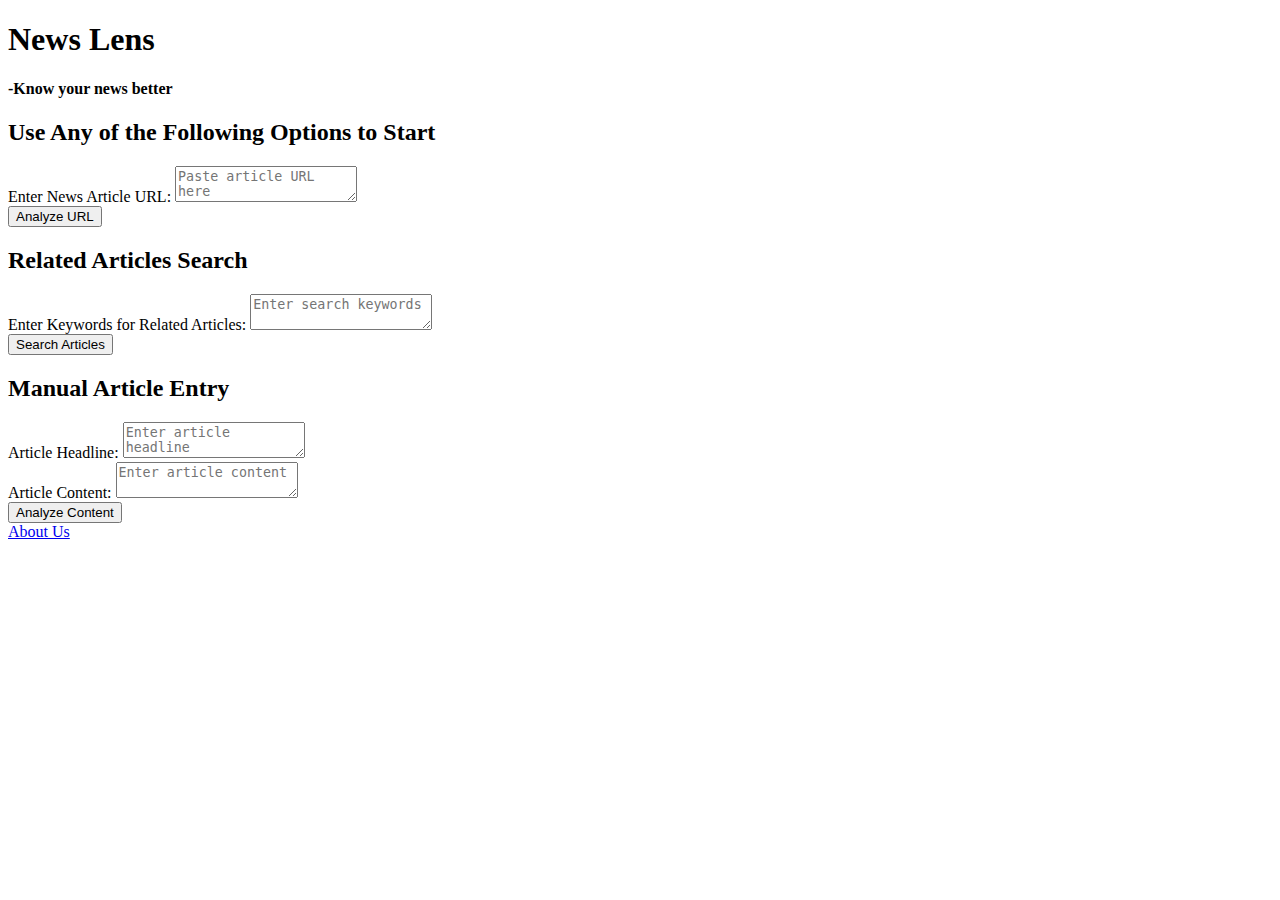
==== templates/index.html @ 08f161e2 "Reorganized files" ====
<!DOCTYPE html>
<html lang="en">

<head>
    <meta charset="UTF-8" <meta name='viewport' content='width=device-width, initial-scale=1'>
    <title>
        News Lens
    </title>
    <link rel="stylesheet" href="frontend/styles.css">

    <link rel="preconnect" href="https://fonts.googleapis.com">
    <link rel="preconnect" href="https://fonts.gstatic.com" crossorigin>
    <link
        href="https://fonts.googleapis.com/css2?family=Saira+Stencil+One&family=Source+Code+Pro:ital,wght@0,566;1,566&family=Tektur:wght@400..900&display=swap"
        rel="stylesheet">

    <script src="scripts.js" defer></script>

</head>

<body>
    <!--title-->
    <div class="news_lens">
        <div class="title">
            <h1>News Lens</h1>
        </div>
        <div class="title">
            <h4>-Know your news better </h4>
        </div>
    </div>

    <body>
        <div class="container">
            <form id="article-form">
                <div class="form-section">
                    <h2>Use Any of the Following Options to Start </h2>
                    <div class="input-group">
                        <label for="article-url">Enter News Article URL:</label>
                        <textarea id="article-url" placeholder="Paste article URL here"></textarea>
                    </div>
                    <div class = "buttonDiv">
                    <div class = "buttonDiv">
                    <button type="button" onclick="redirectToResultPage()">Analyze URL</button>
                    </div></div>
                </div>
    
                <div class="form-section">
                    <h2>Related Articles Search</h2>
                    <div class="input-group">
                        <label for="search-prompt">Enter Keywords for Related Articles:</label>
                        <textarea id="search-prompt" placeholder="Enter search keywords"></textarea>
                    </div>
                    <div class = "buttonDiv">
                    <button type="button" onclick="searchArticle()">Search Articles</button>
                </div></div>
    
                <div class="form-section">
                    <h2>Manual Article Entry</h2>
                    <div class="input-group">
                        <label for="headline">Article Headline:</label>
                        <textarea id="headline" placeholder="Enter article headline"></textarea>
                    </div>
                    <div class="input-group">
                        <label for="content">Article Content:</label>
                        <textarea id="content" placeholder="Enter article content"></textarea>
                    </div>
                    <div class = "buttonDiv">
                    <button type="button" onclick="predictBiasFromText()">Analyze Content</button>
                </div></div>
            </form>
        </div>


        <footer>
            <nav>
                <a href="./frontend/pages/aboutUs.html" class="about-button">About Us</a>
            </nav>
        </footer>

</body>




</html>
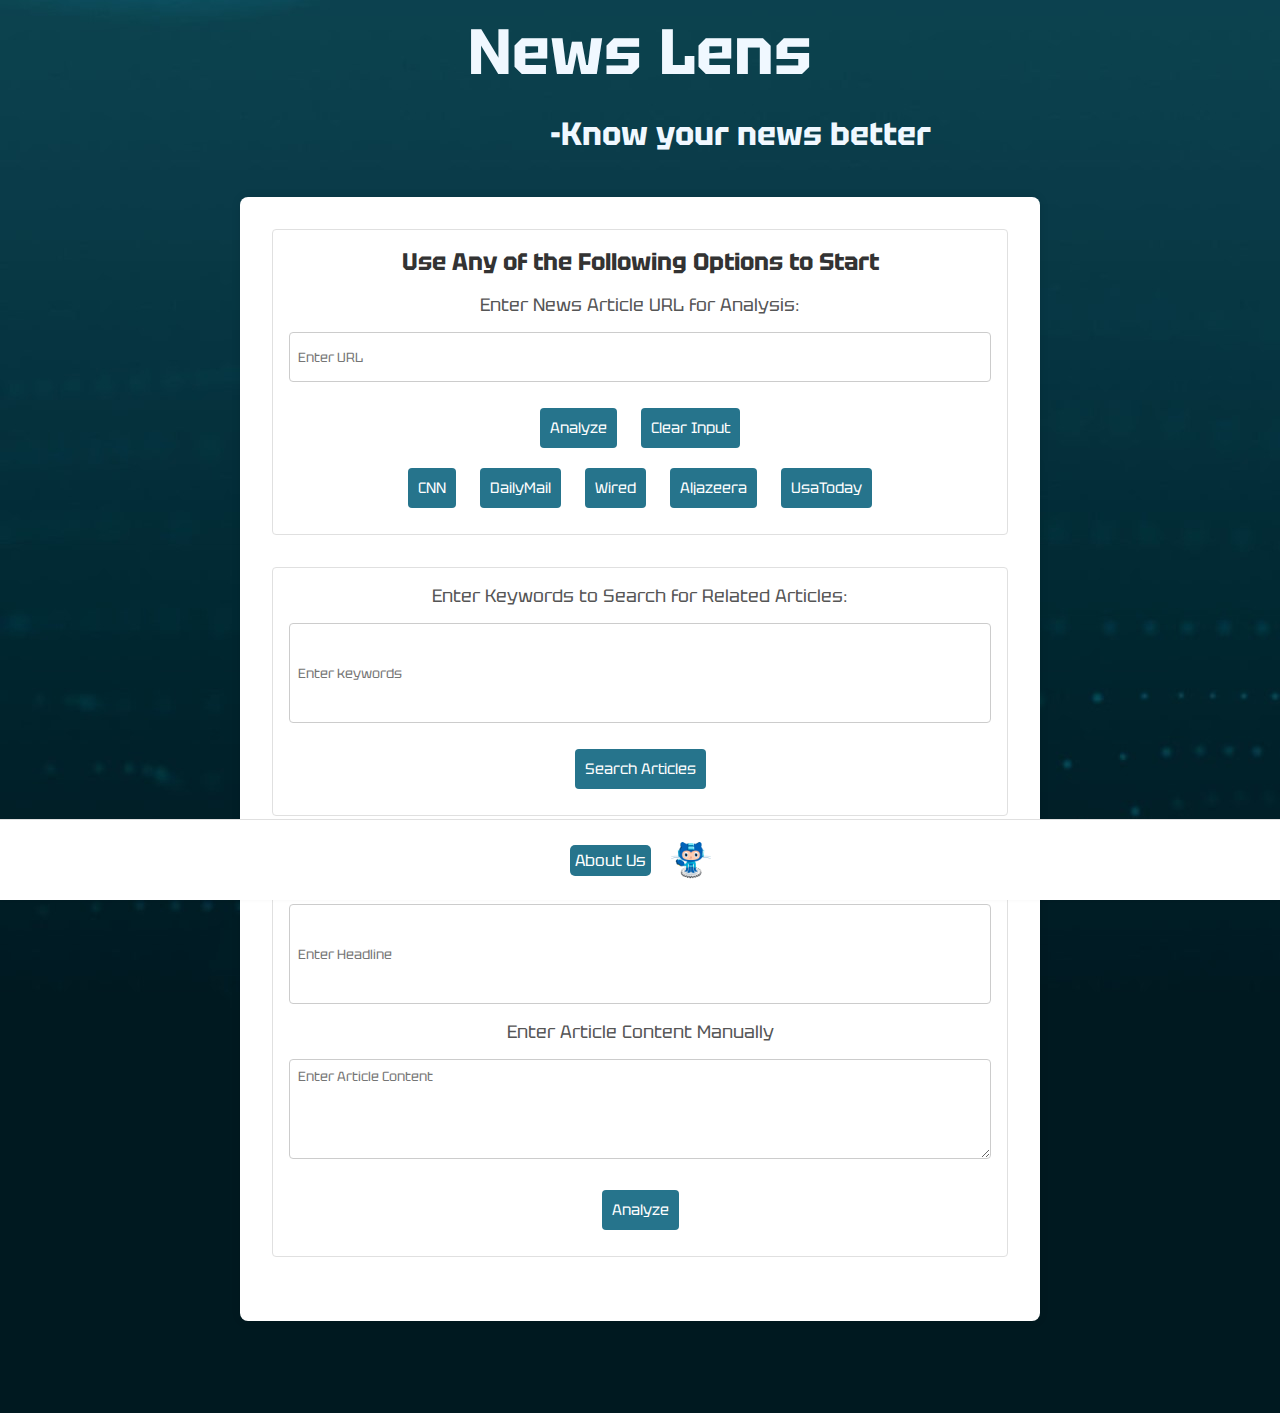
==== commit de43e3ed: "Update index.html" ====
--- a/templates/index.html
+++ b/templates/index.html
@@ -6,7 +6,7 @@
     <title>
         News Lens
     </title>
-    <link rel="stylesheet" href="frontend/styles.css">
+    <link rel="stylesheet" href="/static/styles.css">
 
     <link rel="preconnect" href="https://fonts.googleapis.com">
     <link rel="preconnect" href="https://fonts.gstatic.com" crossorigin>
@@ -14,7 +14,7 @@
         href="https://fonts.googleapis.com/css2?family=Saira+Stencil+One&family=Source+Code+Pro:ital,wght@0,566;1,566&family=Tektur:wght@400..900&display=swap"
         rel="stylesheet">
 
-    <script src="scripts.js" defer></script>
+    <script src="/static/scripts.js" defer></script>
 
 </head>
 
@@ -31,57 +31,120 @@
 
     <body>
         <div class="container">
-            <form id="article-form">
+
+            <form action="/analyze" method="POST" id="article-form" onsubmit="return validateDomain(event)">
                 <div class="form-section">
                     <h2>Use Any of the Following Options to Start </h2>
                     <div class="input-group">
-                        <label for="article-url">Enter News Article URL:</label>
-                        <textarea id="article-url" placeholder="Paste article URL here"></textarea>
+                        <label for="url">Enter News Article URL for Analysis:</label>
+                        <input id="url" placeholder="Enter URL" name="url" required>
                     </div>
-                    <div class = "buttonDiv">
-                    <div class = "buttonDiv">
-                    <button type="button" onclick="redirectToResultPage()">Analyze URL</button>
-                    </div></div>
+
+                    <div class="buttonDiv">
+                        <button type="submit">Analyze</button>
+                        <button type="button" onclick="pasteUrl('')">Clear Input</button>
+
+
+                        <div class="links">
+                            <button type="button"
+                                onclick="pasteUrl('https://edition.cnn.com/2024/11/08/politics/doj-charges-three-iranian-plot-to-kill-donald-trump/index.html')">CNN</button>
+                            <button type="button"
+                                onclick="pasteUrl('https://www.dailymail.co.uk/news/article-14107179/how-old-Americans-Joe-Biden-really-video-president.html')">DailyMail</button>
+                            <button type="button"
+                                onclick="pasteUrl('https://www.wired.com/story/election-violence-is-already-here/')">Wired</button>
+                            <button type="button"
+                                onclick="pasteUrl('https://www.aljazeera.com/news/2024/10/20/indias-envoy-to-canada-rejects-involvement-in-sikh-activists-killing')">Aljazeera</button>
+                            <button type="button"
+                                onclick="pasteUrl('https://www.usatoday.com/story/sports/columnist/nancy-armour/2024/11/20/donald-trump-dance-athletes-celebrations-regret/76455082007/')">UsaToday</button>
+                        </div>
+                    </div>
+
                 </div>
-    
+
+
+            </form>
+
+            <form method="POST" action="/search_articles" >
                 <div class="form-section">
-                    <h2>Related Articles Search</h2>
+
                     <div class="input-group">
-                        <label for="search-prompt">Enter Keywords for Related Articles:</label>
-                        <textarea id="search-prompt" placeholder="Enter search keywords"></textarea>
+                        <label for="search-prompt">Enter Keywords to Search for Related Articles:</label>
+                        <input type="text" id="search-prompt" name="keywords" placeholder="Enter keywords">
                     </div>
-                    <div class = "buttonDiv">
-                    <button type="button" onclick="searchArticle()">Search Articles</button>
-                </div></div>
-    
+                    <div class="buttonDiv">
+                        <button type="submit">Search Articles</button>
+                    </div>
+                </div>
+            </form>
+
+            <form method="POST" action="/analyzeContent">
                 <div class="form-section">
-                    <h2>Manual Article Entry</h2>
+
                     <div class="input-group">
-                        <label for="headline">Article Headline:</label>
-                        <textarea id="headline" placeholder="Enter article headline"></textarea>
+                        <label for="content">Enter Article Headline</label>
+                        <input type="text" id="headline"name="headline" class="headlineField" placeholder="Enter Headline">
                     </div>
                     <div class="input-group">
-                        <label for="content">Article Content:</label>
-                        <textarea id="content" placeholder="Enter article content"></textarea>
+                        <label for="content">Enter Article Content Manually</label>
+                        <textarea name="content" id="content" placeholder="Enter Article Content"></textarea>
                     </div>
-                    <div class = "buttonDiv">
-                    <button type="button" onclick="predictBiasFromText()">Analyze Content</button>
-                </div></div>
+                    <div class="buttonDiv">
+                        <button type="submit">Analyze</button>
+                    </div>
+                </div>
             </form>
+
         </div>
-
 
         <footer>
             <nav>
-                <a href="./frontend/pages/aboutUs.html" class="about-button">About Us</a>
+                <a href="/aboutus" class="about-button">About Us</a>
+                <a href="https://github.com/t4niha/Project_Phase1" class="git" target="_blank" title="View on GitHub"
+                    rel="noopener"></a>
             </nav>
         </footer>
 
-</body>
+        <script>
+            const allowed_sites = [
+                'time', 'abcnews', 'cnn', 'bbc', 'guardian', 'nbcnews',
+                'conversation', 'dailymail', 'cbsnews', 'thewrap',
+                'apnews', 'aljazeera', 'usatoday', 'wired'
+            ];
+
+            // Validate the URL entered in the input field
+            function validateDomain(event) {
+                // Get the entered URL
+                const searchTerm = document.getElementById("url").value.trim(); // Updated input field ID
+                console.log("Entered URL:", searchTerm); // Debug: Log the entered URL
+
+                // Check if the entered value contains any of the allowed site names
+                const isAllowed = allowed_sites.some(site => searchTerm.includes(site));
+                console.log("Is URL allowed?", isAllowed); // Debug: Log the validation result
+
+                if (!isAllowed) {
+                    console.log("URL is not from an allowed site."); // Debug: Log disallowed URL
+                    alert("Website not supported! Allowed websites are:\n" + allowed_sites.map(site => `- ${site}`).join('\n'));
+                    event.preventDefault(); // Prevent form submission
+                    return false;
+                }
+
+                console.log("URL is valid and from an allowed site."); // Debug: Log when the URL is valid
+                return true; // Allow form submission
+            }
+            function pasteUrl(url) {
+                const urlInput = document.getElementById('url');
+                if (urlInput) {
+                    urlInput.value = url;
+                }
+            }
+
+        </script>
+
+
+
+    </body>
 
 
 
 
-</html>
-
-
+</html>--- a/static/styles.css
+++ b/static/styles.css
@@ -0,0 +1,579 @@
+* {
+    margin: 0;
+    padding: 0;
+    box-sizing: border-box;
+    font-family: "Tektur";
+
+}
+
+h2 {
+    text-align: center;
+}
+
+h3 {
+    text-align: center;
+}
+
+body {
+
+    background-image: url(/static/body.jpg);
+    padding-bottom: 60px;
+    
+}
+
+.news_lens {
+    position: relative;
+    width: 100%;
+    padding: 10px 100px;
+
+}
+
+.news_lens .title {
+    display: flex;
+    justify-content: center;
+    font-size: 2em;
+    color: aliceblue;
+
+
+}
+
+.news_lens .title h4 {
+    margin-left: 200px;
+}
+
+.box {
+    background-color: whitesmoke;
+    width: 600px;
+    text-decoration-color: rgb(36, 39, 212);
+    margin: auto;
+    padding: 40px;
+    box-shadow: 0px 0px 10px 0px rgba(0, 0, 0, 0.1);
+    font-family: sans-serif;
+    display: flex;
+    gap: 20px;
+}
+
+
+
+
+
+.box button,
+.back-button {
+    background-color: #26748c;
+    color: white;
+    border: none;
+    padding: 0.5rem 1rem;
+    border-radius: 4px;
+    cursor: pointer;
+    transition: background-color 0.2s;
+
+
+
+}
+
+
+/* Styling for the title section */
+.news_lens .title h2 {
+    font-size: 2rem;
+    /* Adjust the size of the title */
+    text-align: center;
+    margin-bottom: 20px;
+    font-size: 50px;
+
+}
+
+/* Styling for the result container */
+.result {
+    text-align: center;
+    /* Center the content */
+    margin-top: 30px;
+}
+
+/* Styling for the "Predicted Bias" text */
+.result p {
+    font-size: 1.2rem;
+    /* Slightly bigger than normal text */
+    font-weight: bold;
+    /* Make the text bold */
+    margin-bottom: 10px;
+    color: white;
+}
+
+/* Styling for the prediction result */
+#prediction-result {
+    font-size: 3rem;
+    /* Large font size */
+    font-weight: bold;
+    /* Make it bold */
+    color: #e5e8ec;
+    /* Dark color for the result */
+    margin-top: 10px;
+    text-transform: uppercase;
+    /* Make the text uppercase for emphasis */
+}
+
+
+footer {
+    position: fixed;
+    bottom: 0;
+    left: 0;
+    width: 100%;
+    text-align: center;
+    padding: 20px;
+    background-color: #f9f9f9; /* Add a background color for visibility */
+    box-shadow: 0 -2px 5px rgba(0, 0, 0, 0.1); /* Optional shadow effect */
+    z-index: 1000; /* Ensure it's above other elements */
+}
+
+.about-button {
+    padding: 5px;
+    background-color: #26748c;
+    color: white;
+    text-decoration: none;
+    border-radius: 5px;
+    font-size: 16px;
+    border: 20px;
+}
+
+.about-button:hover {
+    background-color: #0056b3;
+    transform: scale(1.05);
+}
+
+.about-section {
+    text-align: center;
+    margin: 20px;
+}
+
+h1 {
+    margin-bottom: 20px;
+}
+
+.card-container {
+    display: flex;
+    justify-content: space-around;
+    flex-wrap: wrap;
+    gap: 20px;
+}
+
+.card {
+    display: flex;
+    flex-direction: column;
+    align-items: center;
+    background-color: #ffffff;
+    border-radius: 8px;
+    box-shadow: 0 4px 8px rgba(0, 0, 0, 0.2);
+    width: 400px;
+    padding: 40px;
+    text-align: center;
+}
+
+.card img {
+    width: 100%;
+    height: auto;
+    border-radius: 50%;
+    margin-bottom: 15px;
+}
+
+.card h2 {
+    font-size: 1.5em;
+    margin-bottom: 10px;
+}
+
+.card p {
+    font-size: 1em;
+    color: #666666;
+}
+
+.aboutUs {
+    color: white;
+    font-size: x-large;
+}
+
+
+.bar-container {
+    position: relative;
+    top: 100px;
+    /* Moves the container down */
+    width: 100%;
+    /* Spans the full width of its parent */
+    max-width: 1200px;
+    /* Optional: Sets a max width for larger screens */
+    margin: 0 auto;
+    /* Centers the container horizontally */
+}
+
+.bar {
+    display: flex;
+    justify-content: space-between;
+    width: 100%;
+    /* Spans the full width of the bar-container */
+    height: 40px;
+    /* Sets a consistent height for the bar */
+    border-radius: 8px;
+    /* Adds rounded corners */
+    overflow: hidden;
+    /* Ensures children don’t overflow */
+    box-sizing: border-box;
+    /* Includes padding and border in width/height */
+}
+
+.region {
+    flex: 1;
+    /* Each region takes equal space */
+    text-align: center;
+    /* Centers text horizontally */
+    padding: 10px;
+    /* Adds inner spacing */
+    font-size: 16px;
+    /* Adjusts text size */
+    font-weight: 500;
+    /* Adds a consistent weight */
+    color: white;
+    /* Sets text color for better contrast */
+}
+
+.blue {
+    background-color: #2196F3;
+    /* Blue for "Left" region */
+}
+
+.green {
+    background-color: #4CAF50;
+    /* Green for "Neutral" region */
+}
+
+.red {
+    background-color: #F44336;
+    /* Red for "Right" region */
+}
+
+.arrow {
+    width: 100px;
+    height: 100px;
+    background-color: rgba(2, 53, 68, 0.548);
+    background-image: url('/static/arrow.png');
+    /* Path to arrow image */
+    background-size: contain;
+    /* Ensures the image fits within the element */
+    background-repeat: no-repeat;
+    background-position: center;
+    position: absolute;
+    /* Position relative to bar-container */
+    top: 50px;
+    /* Adjusts vertical position relative to the bar */
+    left: 0;
+    /* Default starting position */
+    transition: left 6.5s ease-in-out;
+    /* Smooth sliding effect */
+}
+
+
+.container {
+    max-width: 800px;
+    margin: 2rem auto;
+    padding: 2rem;
+    box-shadow: 0 0 10px rgba(0, 0, 0, 0.1);
+    border-radius: 8px;
+    background-color: white;
+}
+
+.form-section {
+    margin-bottom: 2rem;
+    padding: 1rem;
+    border: 1px solid #e0e0e0;
+    border-radius: 4px;
+}
+
+.form-section h2 {
+    margin-top: 0;
+    color: #333;
+    font-size: 1.5rem;
+    margin-bottom: 1rem;
+}
+
+.input-group {
+    margin-bottom: 1rem;
+}
+
+
+
+textarea,
+input[type="text"] {
+    width: 100%;
+    padding: 0.5rem;
+    border: 1px solid #ccc;
+    border-radius: 4px;
+    min-height: 100px;
+    margin-top: 0.5rem;
+    font-family: inherit;
+    resize: vertical;
+    max-height: 200px;
+}
+
+input#url {
+    width: 100%;
+    padding: 0.5rem;
+    border: 1px solid #ccc;
+    border-radius: 4px;
+    min-height: 50px;
+    margin-top: 0.5rem;
+    font-family: inherit;
+}
+
+
+textarea#article-url {
+    min-height: 40px;
+
+}
+
+
+
+button {
+    background-color: #26748c;
+    color: white;
+    border: none;
+    font-size: 15px;
+    padding: 0.5rem 1rem;
+    border-radius: 4px;
+    cursor: pointer;
+    transition: background-color 0.2s;
+    padding: 10px 10px;
+    margin: 10px;
+}
+
+.buttonDiv {
+    text-align: center;
+
+}
+
+
+button:hover,
+.back-button:hover {
+    background-color: #0056b3;
+
+}
+
+
+
+label {
+    display: block;
+    margin-bottom: 0.5rem;
+    color: #555;
+    font-size: large;
+    text-align: center;
+}
+
+footer nav {
+    background-color: #ffffff;
+    padding: 20px;
+    margin-left: -20px;
+    text-align: center;
+    position: fixed;
+    bottom: 0;
+    width: 100%;
+    border-top: 1px solid #e0e0e0;
+    display: flex;
+    /* Arrange children in a row */
+    align-items: center;
+    /* Vertically align items */
+    justify-content: center;
+    /* Center both buttons horizontally */
+    gap: 10px;
+    /* Add spacing between buttons */
+
+}
+
+
+
+
+#searchTerm {
+    margin-top: 1rem;
+    text-align: center;
+    padding: 0.2rem;
+    border-radius: 4px;
+    font-size: 1.2rem;
+    color: #f2eaea;
+    font-size: x-large;
+}
+
+#searchTerm {
+    color: #0f0d0d;
+    font-size: larger;
+}
+
+.git {
+    display: inline-block;
+    /* Ensure it behaves like a block for proper sizing */
+    background-image: url('/static/megacat.jpg');
+    /* Path to your GitHub logo image */
+    background-size: contain;
+    /* Ensure the image scales correctly */
+    background-repeat: no-repeat;
+    /* Prevent the image from repeating */
+    background-position: center;
+    /* Center the image within the element */
+    width: 40px;
+    /* Adjust to make the button appropriately sized */
+    height: 40px;
+    text-decoration: none;
+    /* Remove underline from link */
+    border-radius: 50%;
+    /* Optional: makes the button circular */
+    background-color: #ffffff;
+    /* Background color behind the image */
+    margin-left: 10px;
+    /* Add some spacing if needed */
+    ;
+}
+
+.git:hover {
+    background-color: #e60e0e;
+    /* Optional: Change background color on hover */
+    cursor: pointer;
+    /* Change cursor to pointer on hover */
+    transform: scale(1.15);
+
+
+}
+
+.links-container,
+.links-container1 {
+    width: 100%;
+    max-width: 600px;
+    margin: 25px auto;
+    margin-bottom: 200px !important;
+    padding: 20px;
+    background-color: #f9f9f9;
+    border-radius: 10px;
+    box-shadow: 0 4px 6px rgba(0, 0, 0, 0.1);
+}
+
+/* .links-container {
+    margin-top: 25px;
+    margin-bottom: 200px;
+} */
+
+.links-container h3 {
+    font-size: 1.5rem;
+    text-align: center;
+    color: #333;
+    margin-bottom: 20px;
+}
+
+/* .links-container1 {
+    margin-top: 25px;
+    margin-bottom: 100px;
+} */
+
+.link-item {
+    display: flex;
+    justify-content: space-between;
+    align-items: center;
+    margin: 10px 0;
+    padding: 10px 15px;
+    background-color: #fff;
+    border: 1px solid #ddd;
+    border-radius: 8px;
+    transition: background-color 0.3s ease, box-shadow 0.3s ease;
+}
+
+.link-item:hover {
+    background-color: #f0f8ff;
+    box-shadow: 0 4px 8px rgba(0, 0, 0, 0.1);
+}
+
+.link-item a {
+    color: #3498db;
+    font-size: 1rem;
+    text-decoration: none;
+    flex: 1;
+}
+
+.link-item a:hover {
+    text-decoration: underline;
+}
+
+.link-item button {
+    padding: 8px 15px;
+    font-size: 1rem;
+    background-color: #3498db;
+    color: white;
+    border: none;
+    border-radius: 5px;
+    cursor: pointer;
+    transition: background-color 0.3s ease, transform 0.2s ease;
+}
+
+.link-item button:hover {
+    background-color: #2979b3;
+    transform: scale(1.05);
+}
+
+/* Info Box Styles */
+.info-box {
+    margin-top: 250px;
+    padding: 15px;
+    border: 1px solid #ccc;
+    border-radius: 8px;
+    background-color: #f9f9f9;
+    max-width: 90%;
+    /* Adjusts to screen size */
+    box-shadow: 0 2px 4px rgba(0, 0, 0, 0.1);
+    word-wrap: break-word;
+    /* Prevents long text from overflowing */
+    margin-left: auto;
+    margin-right: auto;
+    /* Centers the box */
+}
+
+/* Title and Text Styles */
+.info-box h3 {
+    margin-bottom: 10px;
+    font-size: 1.2rem;
+    color: #333;
+    text-align: center;
+}
+
+.info-box p {
+    margin: 5px 0;
+    font-size: 1rem;
+    color: #555;
+    line-height: 1.5;
+}
+
+.info-box a {
+    color: #0066cc;
+    text-decoration: none;
+    word-wrap: break-word;
+    /* Prevent long URLs from breaking layout */
+}
+
+.info-box a:hover {
+    text-decoration: underline;
+}
+
+/* Responsive Styles */
+@media (min-width: 768px) {
+    .info-box {
+        max-width: 600px;
+        /* Larger max-width for tablets and desktops */
+    }
+}
+
+@media (max-width: 480px) {
+    .info-box {
+        padding: 10px;
+        /* Reduce padding for smaller screens */
+    }
+
+    .info-box h3 {
+        font-size: 1rem;
+        /* Reduce font size for smaller screens */
+    }
+
+    .info-box p {
+        font-size: 0.9rem;
+        /* Smaller text on smaller screens */
+    }
+}